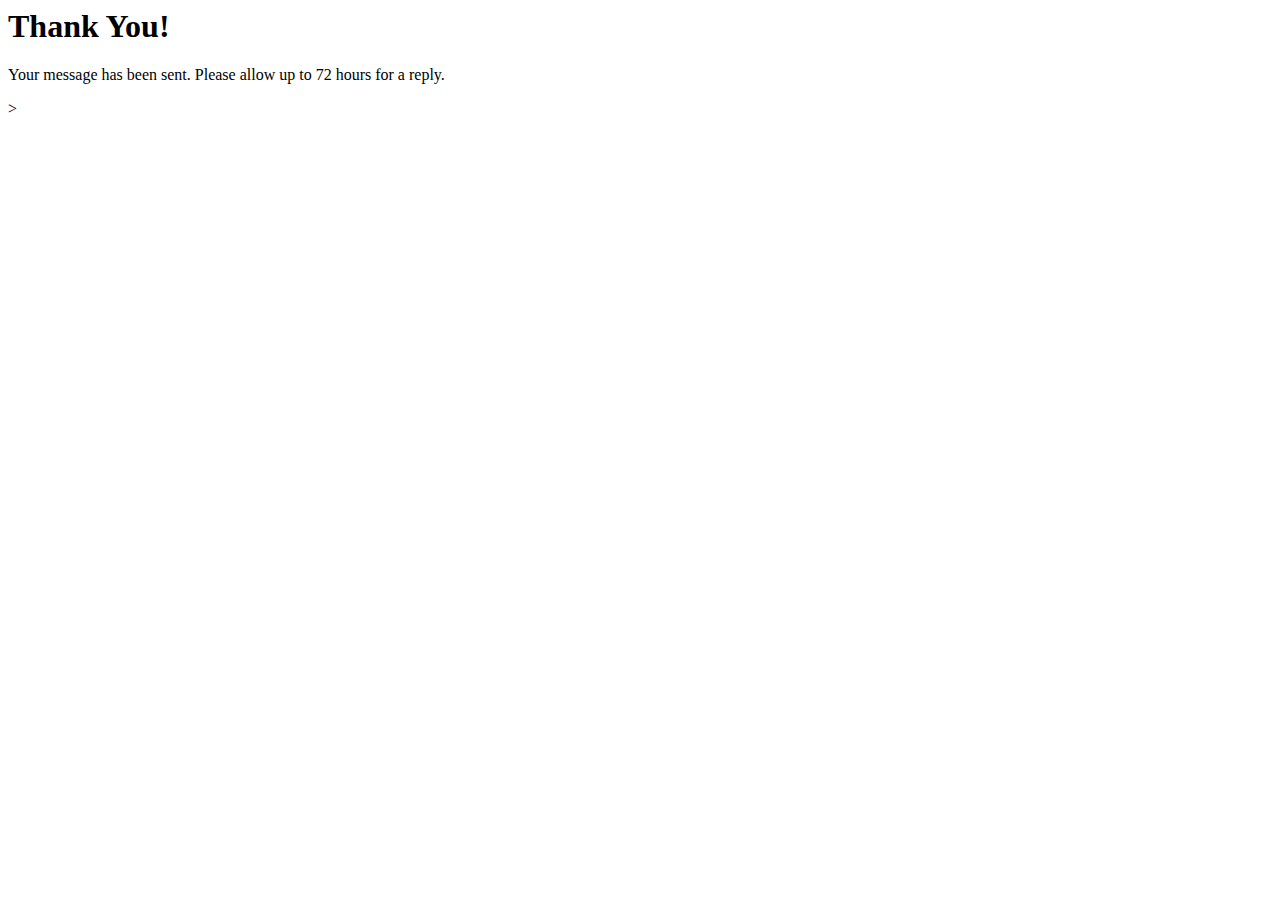
==== pages/thankyou.html @ 580f8925 "form submit" ====
<!DOCTYPE <!DOCTYPE html>
<html lang="en">
    <head>
        <title>Thank You!</title>
        <meta charset="UTF-8">
    </head>
    <body>
    <h1>Thank You!</h1>
    <p>Your message has been sent. Please allow up to 72 hours for a reply.</p>
    </body>
</html>>
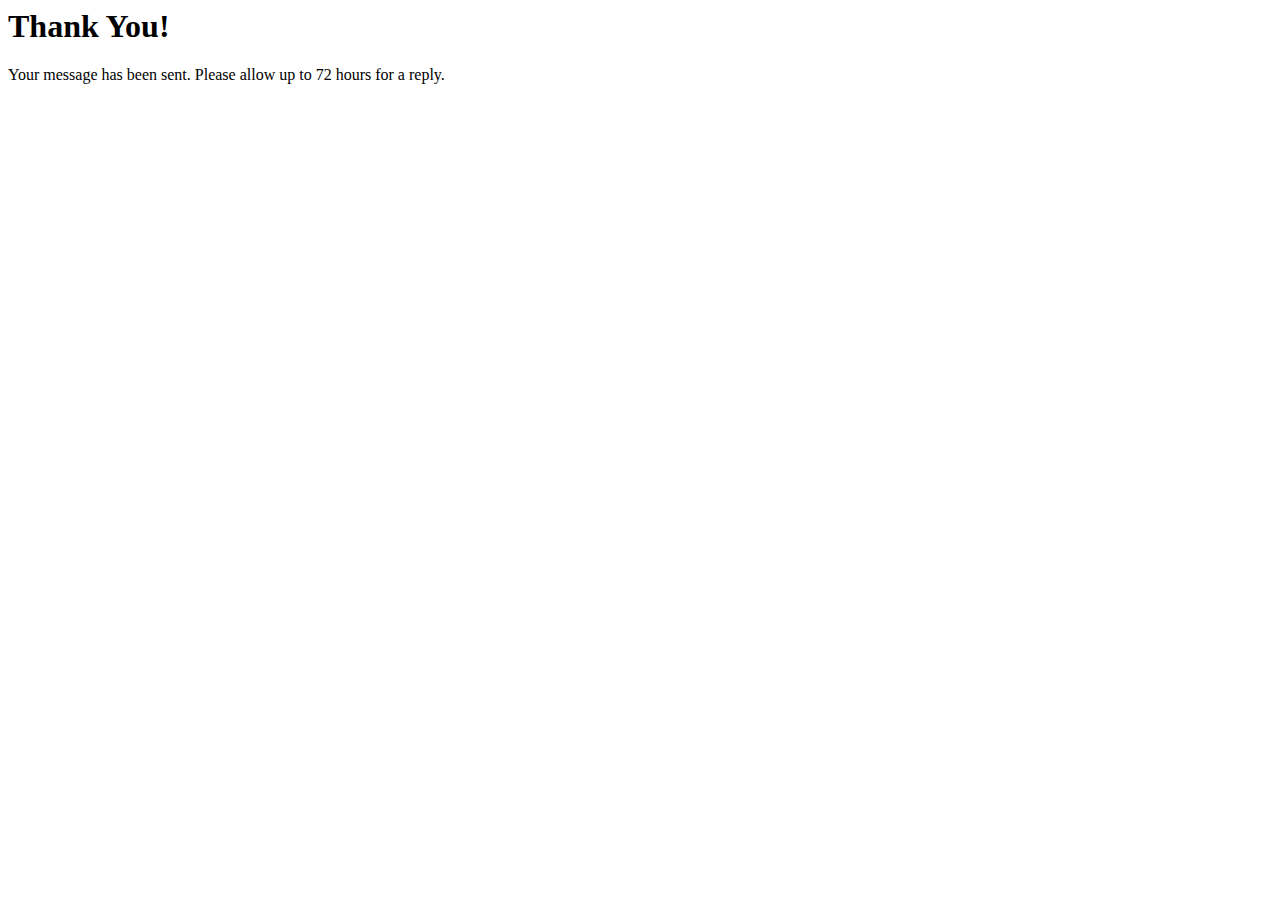
==== commit 17804d1b: "refactor thank you page" ====
--- a/pages/thankyou.html
+++ b/pages/thankyou.html
@@ -8,4 +8,4 @@
     <h1>Thank You!</h1>
     <p>Your message has been sent. Please allow up to 72 hours for a reply.</p>
     </body>
-</html>>
+</html>
